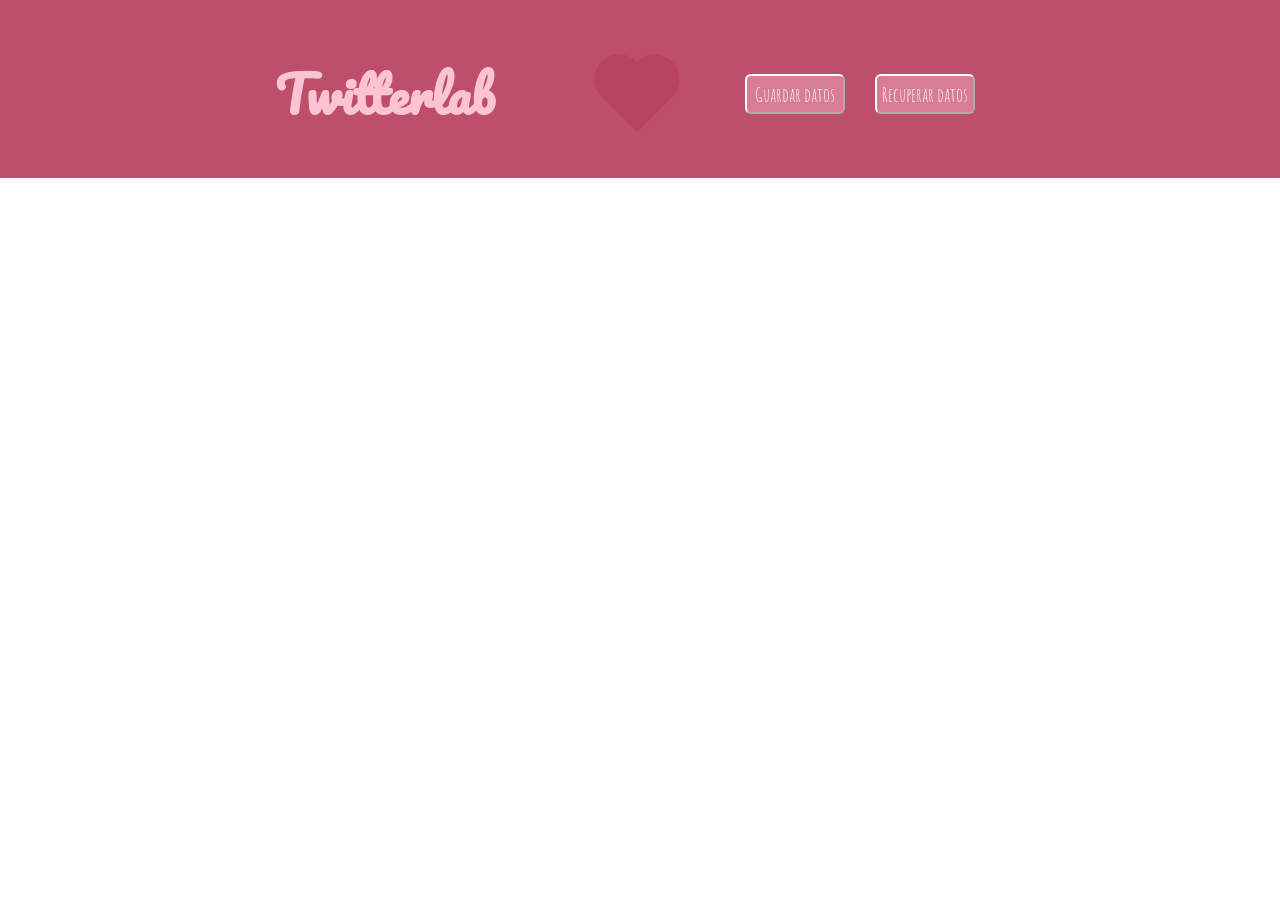
==== docs/index.html @ a2258b66 "run docs" ====
<!DOCTYPE html>
<html lang="es">
  <head>
    <meta charset="UTF-8" />
    <meta name="viewport" content="width=device-width, initial-scale=1" />
    <title>Twitterlab</title>
    <link
      href="https://fonts.googleapis.com/css2?family=Pacifico&display=swap"
      rel="stylesheet"
    />
    <link
      href="https://fonts.googleapis.com/css2?family=Amatic+SC:wght@700&family=Saira+Semi+Condensed:wght@300&display=swap"
      rel="stylesheet"
    />
    <link rel="stylesheet" href="./assets/css/main.css" />
  </head>
  <body>
    <div class="container">
      <div class="container__buttons">
        <h1 class="container__buttons--tittle">
          Twitterlab <a class="corazon" href=""></a>
        </h1>
        <button class="js-setData container__buttons--set">
          Guardar datos
        </button>
        <button class="js-getData container__buttons--get">
          Recuperar datos
        </button>
      </div>
      <div class="container__list">
        <ul class="js-list"></ul>
      </div>
    </div>
    <script src="./assets/js/main.js"></script>
  </body>
</html>
---- docs/assets/css/main.css ----
*{box-sizing:border-box;margin:0;padding:0;list-style:none;color:white}.container{list-style:none;display:flex;font-family:'pacifico';flex-direction:column;width:100vw;align-items:center;justify-content:center;list-style:none;background-color:#b84461}.container__buttons{display:flex;flex-direction:row;padding-top:50px;justify-content:center;align-items:center;background-color:#be4f6b;width:100%;padding-bottom:40px}.container__buttons--tittle{font-size:50px;margin-right:200px;color:#fcc4d2;padding-right:50px}.container__buttons--set{margin-right:30px;text-overflow:clip;border-radius:6px;background-color:#d87e94;border-color:white;color:white;font-family:'pacifico';height:40px;width:100px;font-family:'Amatic SC', cursive;font-size:20px}.container__buttons--get{margin-right:30px;text-overflow:clip;border-radius:6px;background-color:#d87e94;border-color:white;color:white;height:40px;width:100px;font-family:'Amatic SC', cursive;font-size:20px}.container__list{text-align:center;padding-right:20px}.container__list .list{padding-bottom:20px;padding-top:30px}.container__list .name{color:white}.container__list .city{color:white}.container__list .img{border-radius:100%}.container__list .userName{color:white}.pink{background-color:#d87e94}.corazon{background-color:#b84461;display:inline-block;height:50px;margin:0 10px;top:0;transform:rotate(-45deg);position:absolute;left:47%;top:8%;width:50px}.corazon:before,.corazon:after{content:'';background-color:#b84461;border-radius:50%;height:50px;position:absolute;width:50px}.corazon:before{top:-25px;left:0}.corazon:after{left:25px;top:0}@-webkit-keyframes latido{0%{transform:scale(1) rotate(-45deg)}20%{transform:scale(1.25) rotate(-45deg)}40%{transform:scale(1.5) rotate(-45deg)}}@keyframes latido{0%{transform:scale(1) rotate(-45deg)}20%{transform:scale(1.25) rotate(-45deg)}40%{transform:scale(1.5) rotate(-45deg)}}.corazon{-webkit-animation:latido 1s infinite;animation:latido 1s infinite}
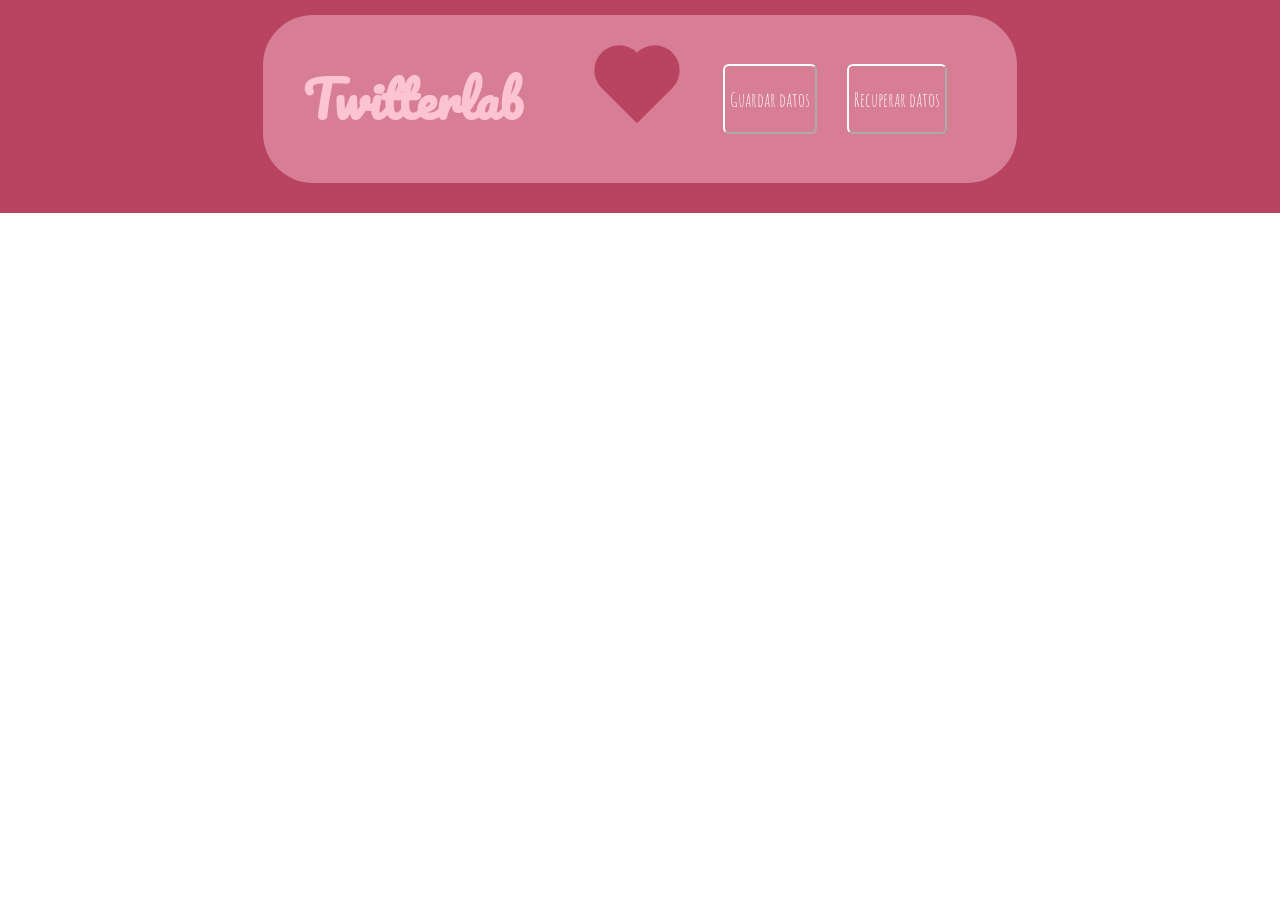
==== commit 705be600: "run docs" ====
--- a/docs/index.html
+++ b/docs/index.html
@@ -18,7 +18,7 @@
     <div class="container">
       <div class="container__buttons">
         <h1 class="container__buttons--tittle">
-          Twitterlab <a class="corazon" href=""></a>
+          Twitterlab <a class="corazon" alt="nuevos amigos" href=""></a>
         </h1>
         <button class="js-setData container__buttons--set">
           Guardar datos
@@ -28,7 +28,7 @@
         </button>
       </div>
       <div class="container__list">
-        <ul class="js-list"></ul>
+        <li class="js-list friend"></li>
       </div>
     </div>
     <script src="./assets/js/main.js"></script>
--- a/docs/assets/css/main.css
+++ b/docs/assets/css/main.css
@@ -1 +1 @@
-*{box-sizing:border-box;margin:0;padding:0;list-style:none;color:white}.container{list-style:none;display:flex;font-family:'pacifico';flex-direction:column;width:100vw;align-items:center;justify-content:center;list-style:none;background-color:#b84461}.container__buttons{display:flex;flex-direction:row;padding-top:50px;justify-content:center;align-items:center;background-color:#be4f6b;width:100%;padding-bottom:40px}.container__buttons--tittle{font-size:50px;margin-right:200px;color:#fcc4d2;padding-right:50px}.container__buttons--set{margin-right:30px;text-overflow:clip;border-radius:6px;background-color:#d87e94;border-color:white;color:white;font-family:'pacifico';height:40px;width:100px;font-family:'Amatic SC', cursive;font-size:20px}.container__buttons--get{margin-right:30px;text-overflow:clip;border-radius:6px;background-color:#d87e94;border-color:white;color:white;height:40px;width:100px;font-family:'Amatic SC', cursive;font-size:20px}.container__list{text-align:center;padding-right:20px}.container__list .list{padding-bottom:20px;padding-top:30px}.container__list .name{color:white}.container__list .city{color:white}.container__list .img{border-radius:100%}.container__list .userName{color:white}.pink{background-color:#d87e94}.corazon{background-color:#b84461;display:inline-block;height:50px;margin:0 10px;top:0;transform:rotate(-45deg);position:absolute;left:47%;top:8%;width:50px}.corazon:before,.corazon:after{content:'';background-color:#b84461;border-radius:50%;height:50px;position:absolute;width:50px}.corazon:before{top:-25px;left:0}.corazon:after{left:25px;top:0}@-webkit-keyframes latido{0%{transform:scale(1) rotate(-45deg)}20%{transform:scale(1.25) rotate(-45deg)}40%{transform:scale(1.5) rotate(-45deg)}}@keyframes latido{0%{transform:scale(1) rotate(-45deg)}20%{transform:scale(1.25) rotate(-45deg)}40%{transform:scale(1.5) rotate(-45deg)}}.corazon{-webkit-animation:latido 1s infinite;animation:latido 1s infinite}
+*{box-sizing:border-box;margin:0;padding:0;list-style:none;color:#b84461;font-family:'pacifico'}.container{align-items:center;background-color:#b84461;display:flex;flex-direction:column}.container .friend{display:flex;flex-wrap:wrap;max-width:1300px;padding:15px;grid-gap:50px}.container__list{text-align:center}.container__list .list{padding-bottom:5px;padding-top:5px;width:180px;background-color:rgba(255,211,222,0.836);margin:10px;border-radius:30px}.container__list .img{width:126px;height:180px;background-color:#5cb85c;border-radius:50% 50% 50% 50% / 60% 60% 40% 40%}.container__list .pink{background-color:#d87e94}.container__buttons{display:flex;padding:40px;align-items:center;background-color:#d87e94;border-radius:50px;margin-top:15px}.container__buttons--tittle{font-size:50px;color:#fcc4d2;padding-right:50px;margin-right:70px}.container__buttons--set{margin-right:30px;text-overflow:clip;border-radius:6px;background-color:#d87e94;border-color:white;color:white;font-family:'pacifico';height:70px;padding:5px;font-family:'Amatic SC', cursive;font-size:20px;margin-left:80px}.container__buttons--get{margin-right:30px;border-radius:6px;background-color:#d87e94;border-color:white;color:white;height:70px;padding:5px;font-family:'Amatic SC', cursive;font-size:20px}.pink{background-color:black}.corazon{background-color:#b84461;display:inline-block;height:50px;margin:0 10px;top:0;transform:rotate(-45deg);position:absolute;left:47%;top:7%;width:50px}.corazon:before,.corazon:after{content:'';background-color:#b84461;border-radius:50%;height:50px;position:absolute;width:50px}.corazon:before{top:-25px;left:0}.corazon:after{left:25px;top:0}@-webkit-keyframes latido{0%{transform:scale(1) rotate(-45deg)}20%{transform:scale(1.25) rotate(-45deg)}40%{transform:scale(1.5) rotate(-45deg)}}@keyframes latido{0%{transform:scale(1) rotate(-45deg)}20%{transform:scale(1.25) rotate(-45deg)}40%{transform:scale(1.5) rotate(-45deg)}}.corazon{-webkit-animation:latido 1s infinite;animation:latido 1s infinite}
